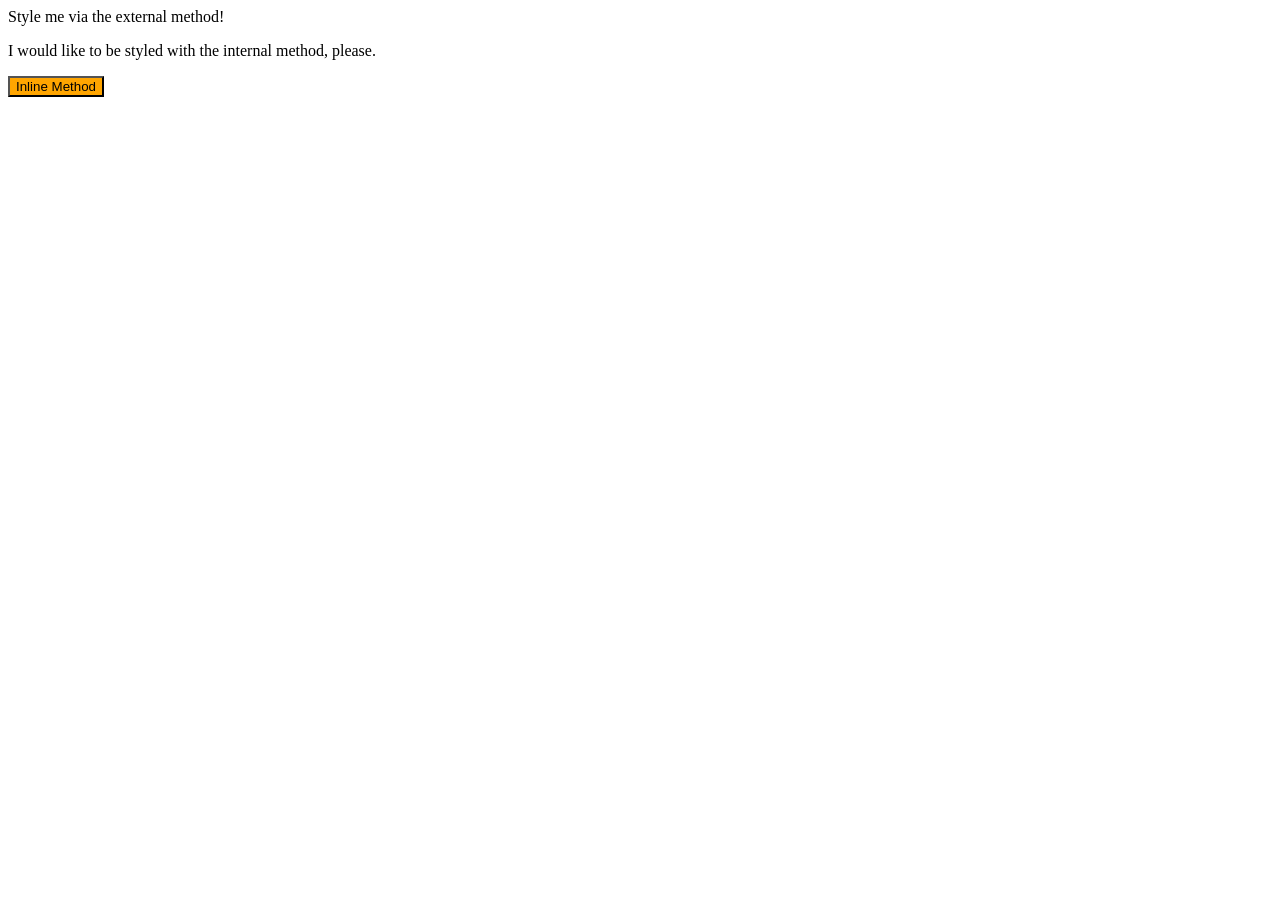
==== foundations/intro-to-css/01-css-methods/index.html @ cc841db7 "Add styles.css file Add .div styling add .p styling add .button styling" ====
<!DOCTYPE html>
<html lang="en">
  <head>
    <link rel="stylesheet" href="styles.css">
    <style>
      .p {
        background-color: green;
        color: white;
        font-size: 18;
      }
    </style>
    <meta charset="UTF-8">
    <meta http-equiv="X-UA-Compatible" content="IE=edge">
    <meta name="viewport" content="width=device-width, initial-scale=1.0">
    <title>Methods for Adding CSS</title>
  </head>
  <body>
    <div>Style me via the external method!</div>
    <p>I would like to be styled with the internal method, please.</p>
    <button style="background-color: orange; font-size: 18;" >Inline Method</button>
  </body>
</html>
---- foundations/intro-to-css/01-css-methods/styles.css ----
.div {
    background-color: red  ;
    color: white;
    font-size: 32;
    text-align: center;
    font-weight: bold;
}
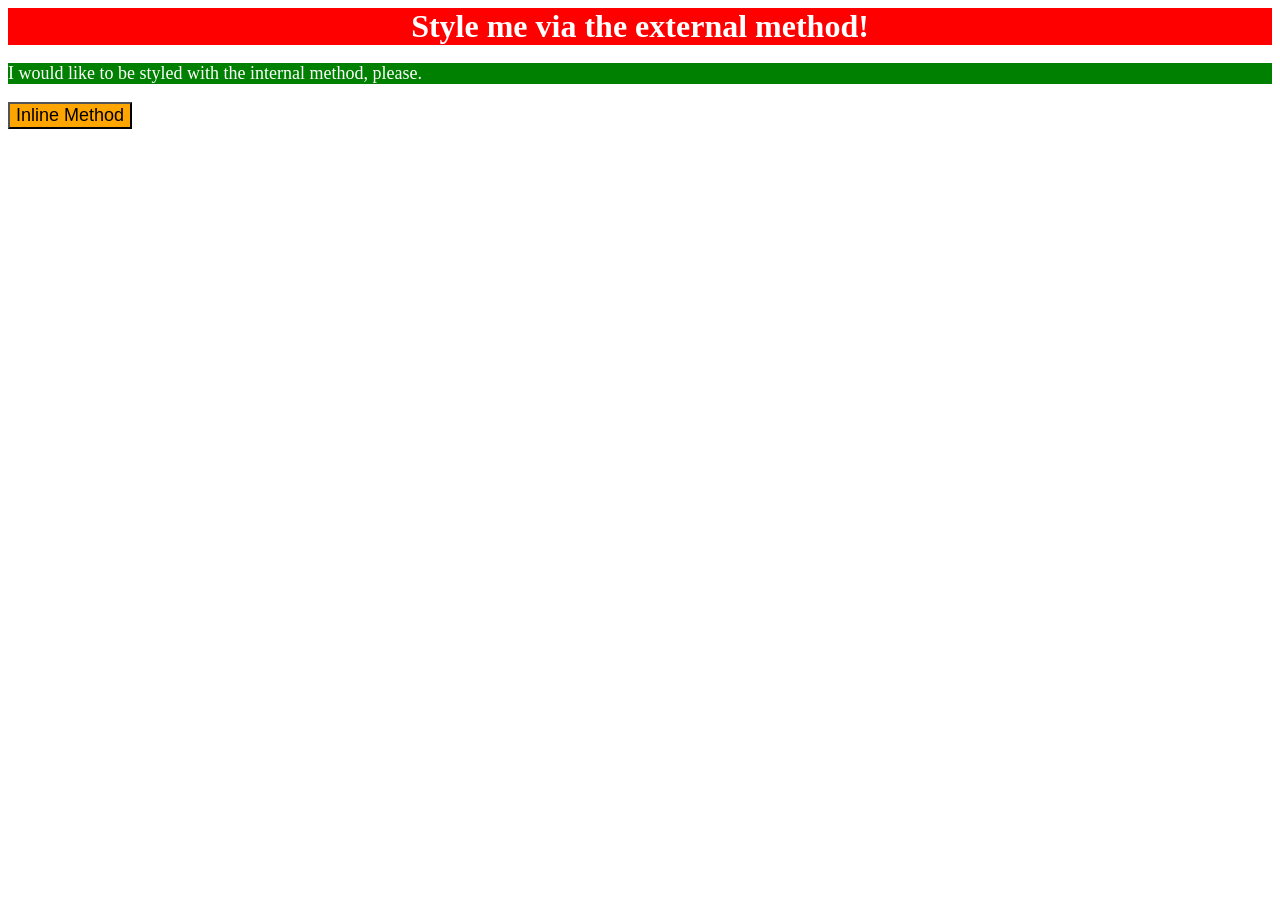
==== commit 32ce80b5: "add div and p classes so that styling would work" ====
--- a/foundations/intro-to-css/01-css-methods/index.html
+++ b/foundations/intro-to-css/01-css-methods/index.html
@@ -3,10 +3,10 @@
   <head>
     <link rel="stylesheet" href="styles.css">
     <style>
-      .p {
+      .internal {
         background-color: green;
         color: white;
-        font-size: 18;
+        font-size: 18px;
       }
     </style>
     <meta charset="UTF-8">
@@ -15,8 +15,8 @@
     <title>Methods for Adding CSS</title>
   </head>
   <body>
-    <div>Style me via the external method!</div>
-    <p>I would like to be styled with the internal method, please.</p>
-    <button style="background-color: orange; font-size: 18;" >Inline Method</button>
+    <div class="external">Style me via the external method!</div>
+    <p class="internal">I would like to be styled with the internal method, please.</p>
+    <button style="background-color: orange; font-size: 18px;" >Inline Method</button>
   </body>
 </html>
--- a/foundations/intro-to-css/01-css-methods/styles.css
+++ b/foundations/intro-to-css/01-css-methods/styles.css
@@ -1,7 +1,7 @@
-.div {
+.external{
     background-color: red  ;
     color: white;
-    font-size: 32;
+    font-size: 32px;
     text-align: center;
     font-weight: bold;
 }
